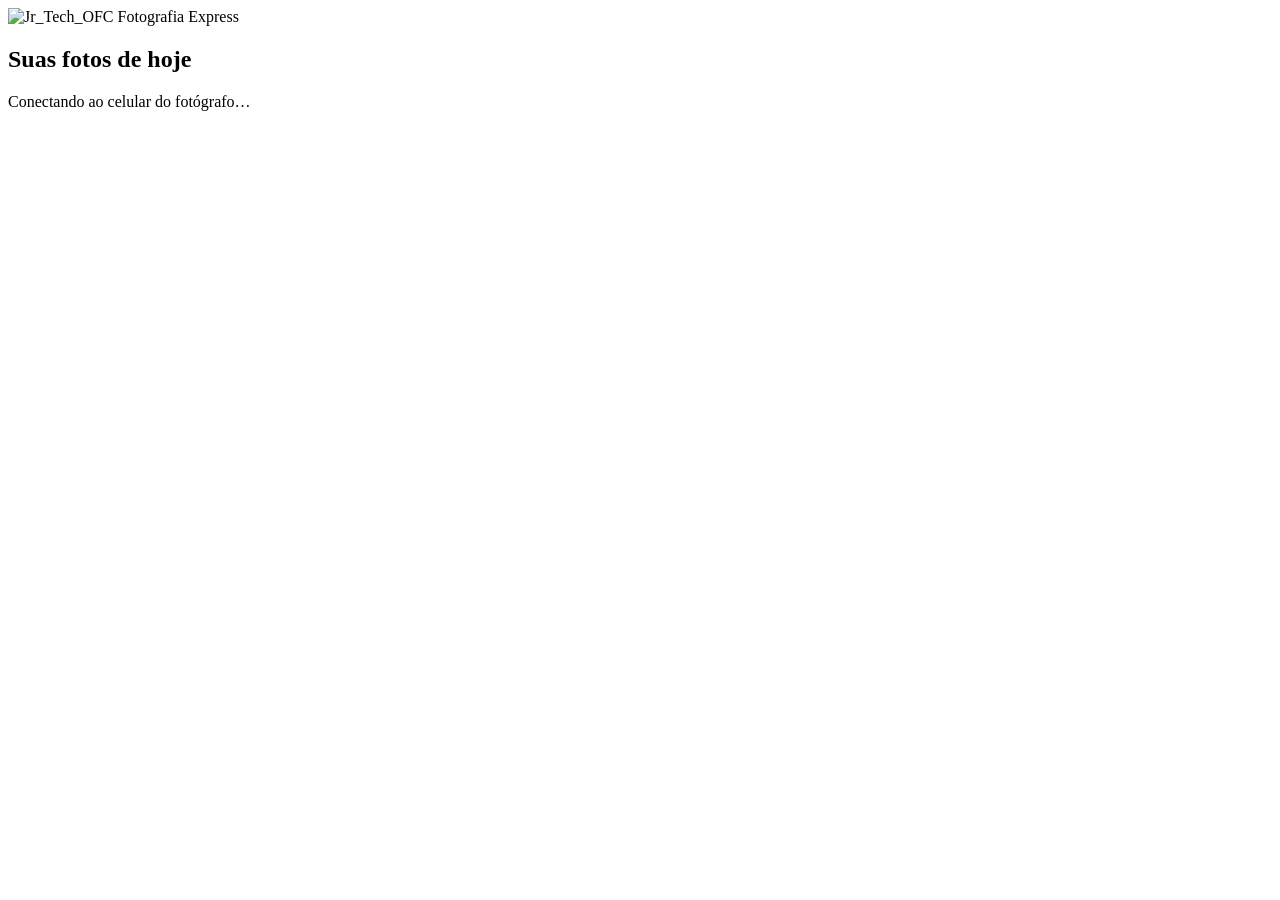
==== app/src/main/assets/express/index.html @ f20e6b31 "Versão 4.2: Entrega local e Fotografia Express separadas, com abas próprias - DeliveryMode: duas ins" ====
<!doctype html>
<html lang="pt-BR">
<head>
<meta charset="utf-8">
<meta name="viewport" content="width=device-width,initial-scale=1,viewport-fit=cover">
<meta name="theme-color" content="#121212">
<title>Fotografia Express</title>
<link rel="icon" href="/icon.png">
<link rel="stylesheet" href="/style.css">
</head>
<body>
<header class="bar">
  <img class="logo" src="/logo.png" alt="Jr_Tech_OFC">
  <span class="chip">Fotografia Express</span>
</header>

<main>
  <section class="intro">
    <h1 id="title">Suas fotos de hoje</h1>
    <p id="sub" class="muted">Conectando ao celular do fotógrafo…</p>
  </section>

  <section id="pay" class="pay" hidden>
    <div class="pay-head">
      <span class="lock" aria-hidden="true"></span>
      <div>
        <p class="pay-title">Fotos em prévia</p>
        <p class="muted small">Toque no coração das que você quer. Depois do pagamento, o fotógrafo libera e elas aparecem aqui sem marca, prontas para salvar.</p>
      </div>
    </div>
    <p id="price" class="price" hidden></p>
    <div id="pixRow" class="pix" hidden>
      <span class="muted small">Pix</span>
      <code id="pixKey"></code>
      <button id="copyPix" class="ghost small">Copiar</button>
    </div>
  </section>

  <p id="waiting" class="waiting" hidden></p>

  <section id="feed" class="feed" aria-live="polite"></section>

  <div id="empty" class="empty" hidden>
    <div class="pulse" aria-hidden="true"></div>
    <p>As fotos aparecem aqui assim que o fotógrafo tirar.</p>
    <p class="muted small">Deixe esta página aberta.</p>
  </div>

  <p id="closed" class="empty" hidden>Nenhum atendimento aberto agora. Fale com o fotógrafo.</p>
</main>

<footer id="dock" class="dock" hidden>
  <p id="dockText"></p>
  <button id="saveAll" class="primary" hidden>Salvar liberadas</button>
</footer>

<div id="viewer" class="viewer" hidden>
  <div class="viewer-bar">
    <button id="close" class="ghost">Fechar</button>
    <span id="pos" class="muted"></span>
  </div>
  <img id="big" alt="">
  <div class="viewer-actions">
    <button id="prev" class="ghost nav" aria-label="Anterior">‹</button>
    <a id="vSave" class="primary">Salvar foto</a>
    <button id="vPick" class="ghost heart" aria-label="Favorita">♡</button>
    <button id="next" class="ghost nav" aria-label="Próxima">›</button>
  </div>
</div>

<div id="toast" class="toast" role="status"></div>
<script src="/app.js"></script>
</body>
</html>
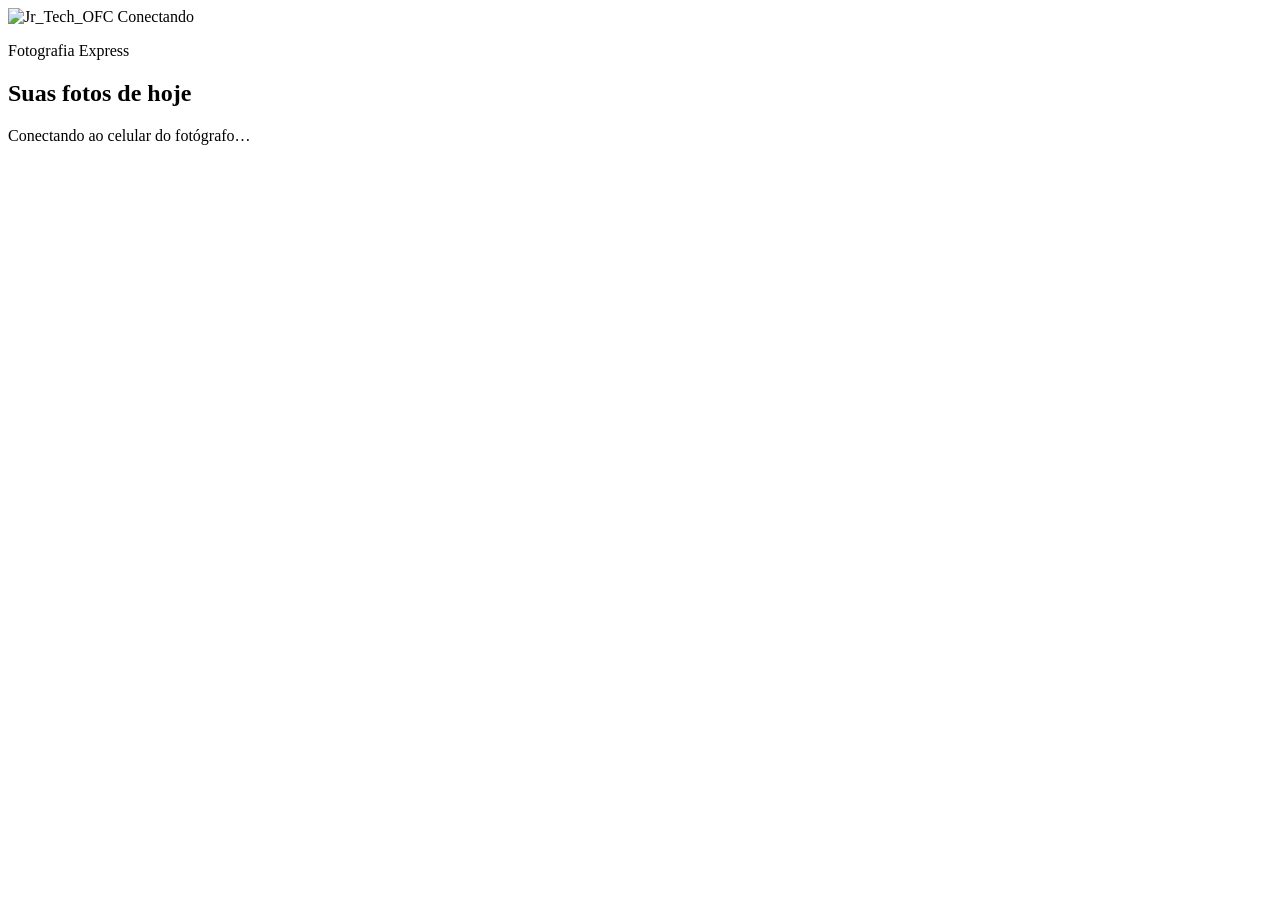
==== commit cea34c93: "5.1: páginas do cliente refeitas (Entrega local e Fotografia Express) - Base comum em assets/shared " ====
--- a/app/src/main/assets/express/index.html
+++ b/app/src/main/assets/express/index.html
@@ -3,72 +3,115 @@
 <head>
 <meta charset="utf-8">
 <meta name="viewport" content="width=device-width,initial-scale=1,viewport-fit=cover">
-<meta name="theme-color" content="#121212">
+<meta name="theme-color" content="#1f1f1f">
 <title>Fotografia Express</title>
 <link rel="icon" href="/icon.png">
+<link rel="stylesheet" href="/brand.css">
 <link rel="stylesheet" href="/style.css">
 </head>
-<body>
-<header class="bar">
+<body class="opening">
+<header class="top" id="top">
   <img class="logo" src="/logo.png" alt="Jr_Tech_OFC">
-  <span class="chip">Fotografia Express</span>
+  <span id="live" class="state"><i class="mark off" aria-hidden="true"></i><span>Conectando</span></span>
 </header>
 
-<main>
-  <section class="intro">
-    <h1 id="title">Suas fotos de hoje</h1>
-    <p id="sub" class="muted">Conectando ao celular do fotógrafo…</p>
-  </section>
+<div class="stage">
+  <main>
+    <section class="hello">
+      <p id="eyebrow" class="eyebrow">Fotografia Express</p>
+      <h1 id="title">Suas fotos de hoje</h1>
+      <p id="sub" class="muted sub">Conectando ao celular do fotógrafo…</p>
+    </section>
 
-  <section id="pay" class="pay" hidden>
-    <div class="pay-head">
-      <span class="lock" aria-hidden="true"></span>
+    <!-- What a preview is and what it costs: one line, only while there are previews. -->
+    <section id="hint" class="howto" hidden>
+      <div class="howto-icon" aria-hidden="true"></div>
       <div>
-        <p class="pay-title">Fotos em prévia</p>
-        <p class="muted small">Toque no coração das que você quer. Depois do pagamento, o fotógrafo libera e elas aparecem aqui sem marca, prontas para salvar.</p>
+        <p class="howto-title">Escolha as suas favoritas</p>
+        <p class="muted">Estas são prévias com marca d'água. Toque no coração das fotos que você quer levar; o fotógrafo libera sem marca depois do pagamento.</p>
+        <p id="price" class="price num" hidden></p>
       </div>
+    </section>
+
+    <p id="waiting" class="waiting" hidden></p>
+
+    <section id="feed" class="feed" aria-live="polite"></section>
+
+    <div id="empty" class="empty" hidden>
+      <div id="emptyArt"></div>
+      <p class="empty-title">Pode ficar à vontade</p>
+      <p class="muted">Cada foto aparece aqui assim que o fotógrafo clicar. Deixe esta página aberta.</p>
     </div>
-    <p id="price" class="price" hidden></p>
-    <div id="pixRow" class="pix" hidden>
-      <span class="muted small">Pix</span>
-      <code id="pixKey"></code>
-      <button id="copyPix" class="ghost small">Copiar</button>
+
+    <div id="closed" class="empty" hidden>
+      <div id="closedArt"></div>
+      <p id="closedTitle" class="empty-title"></p>
+      <p id="closedText" class="muted"></p>
     </div>
-  </section>
+  </main>
+  <footer class="foot" id="foot"></footer>
+</div>
 
-  <p id="waiting" class="waiting" hidden></p>
-
-  <section id="feed" class="feed" aria-live="polite"></section>
-
-  <div id="empty" class="empty" hidden>
-    <div class="pulse" aria-hidden="true"></div>
-    <p>As fotos aparecem aqui assim que o fotógrafo tirar.</p>
-    <p class="muted small">Deixe esta página aberta.</p>
-  </div>
-
-  <p id="closed" class="empty" hidden>Nenhum atendimento aberto agora. Fale com o fotógrafo.</p>
-</main>
-
+<!-- Bottom bar: what the client chose and the one thing to do next. -->
 <footer id="dock" class="dock" hidden>
-  <p id="dockText"></p>
-  <button id="saveAll" class="primary" hidden>Salvar liberadas</button>
+  <p id="dockText" class="dock-text"></p>
+  <button id="payBtn" class="btn primary" hidden>Pagar</button>
+  <button id="saveAll" class="btn primary" hidden>Salvar liberadas</button>
 </footer>
 
-<div id="viewer" class="viewer" hidden>
-  <div class="viewer-bar">
-    <button id="close" class="ghost">Fechar</button>
-    <span id="pos" class="muted"></span>
-  </div>
-  <img id="big" alt="">
-  <div class="viewer-actions">
-    <button id="prev" class="ghost nav" aria-label="Anterior">‹</button>
-    <a id="vSave" class="primary">Salvar foto</a>
-    <button id="vPick" class="ghost heart" aria-label="Favorita">♡</button>
-    <button id="next" class="ghost nav" aria-label="Próxima">›</button>
+<div id="welcome" class="welcome" hidden role="dialog" aria-modal="true" aria-labelledby="welcomeTitle">
+  <div class="welcome-card">
+    <div id="welcomeArt" class="welcome-art"></div>
+    <h2 id="welcomeTitle">Que bom ter você aqui</h2>
+    <p class="muted">Suas fotos vão aparecer nesta página, na hora em que forem feitas. Como podemos te chamar?</p>
+    <form id="nameForm" autocomplete="off">
+      <label class="sr" for="nameInput">Seu nome</label>
+      <input id="nameInput" maxlength="40" placeholder="Seu nome" autocapitalize="words" enterkeyhint="go">
+      <button class="btn primary" type="submit">Ver minhas fotos</button>
+    </form>
+    <button id="skipName" class="btn ghost">Agora não</button>
   </div>
 </div>
 
-<div id="toast" class="toast" role="status"></div>
+<div id="paySheet" class="sheet" hidden role="dialog" aria-modal="true" aria-labelledby="payTitle">
+  <div class="sheet-card">
+    <span class="grip" aria-hidden="true"></span>
+    <div class="sheet-head">
+      <p id="payTitle" class="sheet-title">Pagamento</p>
+      <button id="payClose" class="btn ghost small">Fechar</button>
+    </div>
+    <p id="payTotal" class="pay-total num"></p>
+    <p id="payDetail" class="muted"></p>
+    <div id="pixBox" class="pix" hidden>
+      <div class="pix-plate"><img id="pixQr" alt="QR Code do Pix"></div>
+      <button id="copyPix" class="btn primary">Copiar Pix copia e cola</button>
+    </div>
+    <ol class="steps">
+      <li id="stepPix"><span>Abra o app do banco, escolha <b>Pix</b> e leia o QR ou cole o código.</span></li>
+      <li><span>Mostre o comprovante ao fotógrafo.</span></li>
+      <li><span>Ele libera as fotos aqui mesmo, sem marca d'água.</span></li>
+    </ol>
+    <p id="payMethods" class="muted small"></p>
+    <p id="payNote" class="small"></p>
+  </div>
+</div>
+
+<div id="viewer" class="viewer" hidden role="dialog" aria-modal="true" aria-label="Foto">
+  <div class="viewer-bar">
+    <button id="close" class="round" aria-label="Fechar"></button>
+    <span id="pos" class="pos num"></span>
+    <button id="vPick" class="round heart" hidden></button>
+  </div>
+  <div class="viewer-stage"><img id="big" alt=""></div>
+  <div class="viewer-actions">
+    <button id="prev" class="round" aria-label="Foto anterior"></button>
+    <a id="vSave" class="btn primary">Salvar foto</a>
+    <button id="next" class="round" aria-label="Próxima foto"></button>
+  </div>
+</div>
+
+<div id="toast" class="toast lift" role="status" aria-live="polite"></div>
+<script src="/brand.js"></script>
 <script src="/app.js"></script>
 </body>
 </html>
